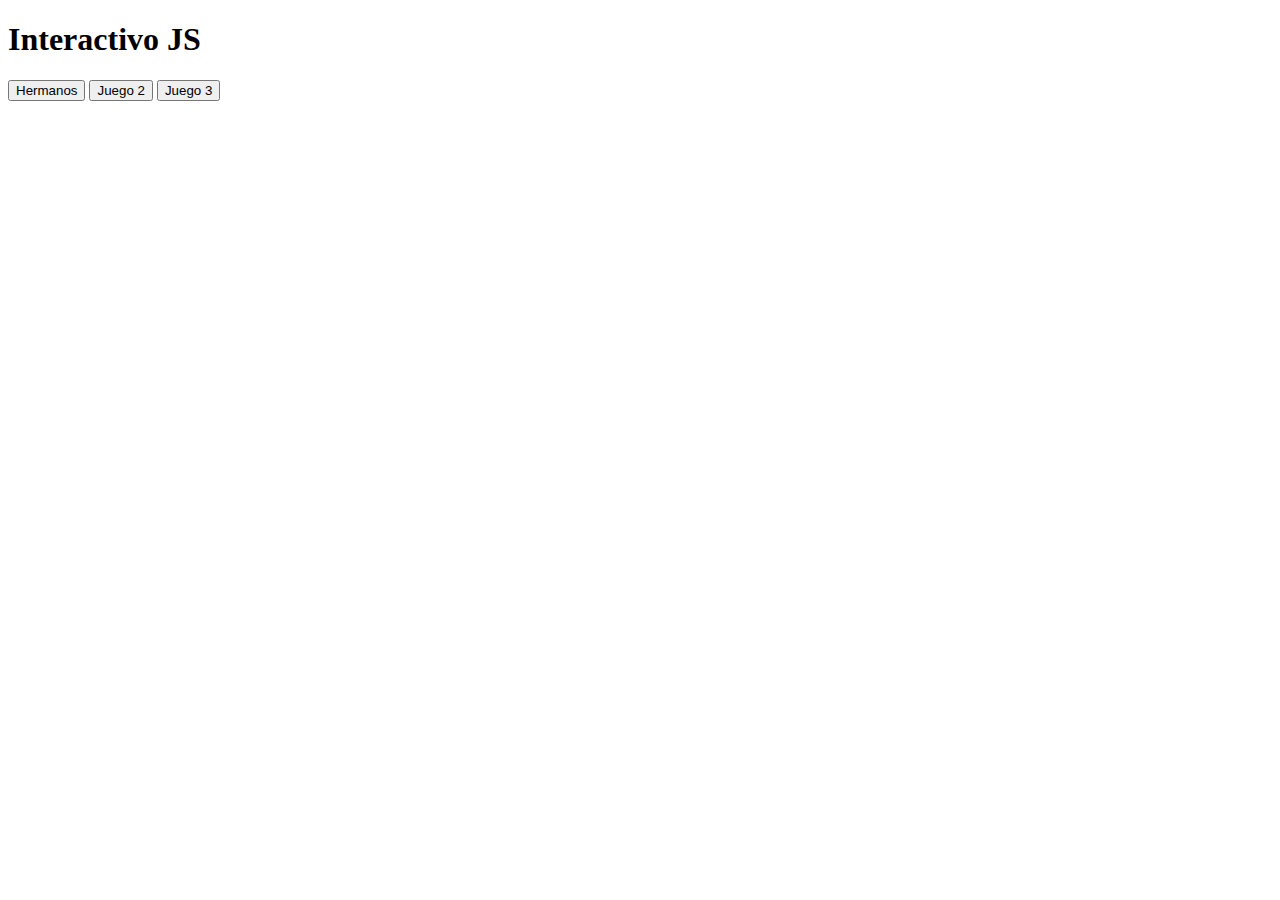
==== interactivo.html @ c9922b66 "interactivo js" ====
<!DOCTYPE html>
<html lang="en">
  <head>
    <meta charset="UTF-8" />
    <meta name="viewport" content="width=device-width, initial-scale=1.0" />
    <title>Document</title>
  </head>
  <body>
    <main>
      <h1>Interactivo JS</h1>
      <button>Hermanos</button>
      <button>Juego 2</button>
      <button>Juego 3</button>
    </main>
    <script src="./app.js"></script>
  </body>
</html>
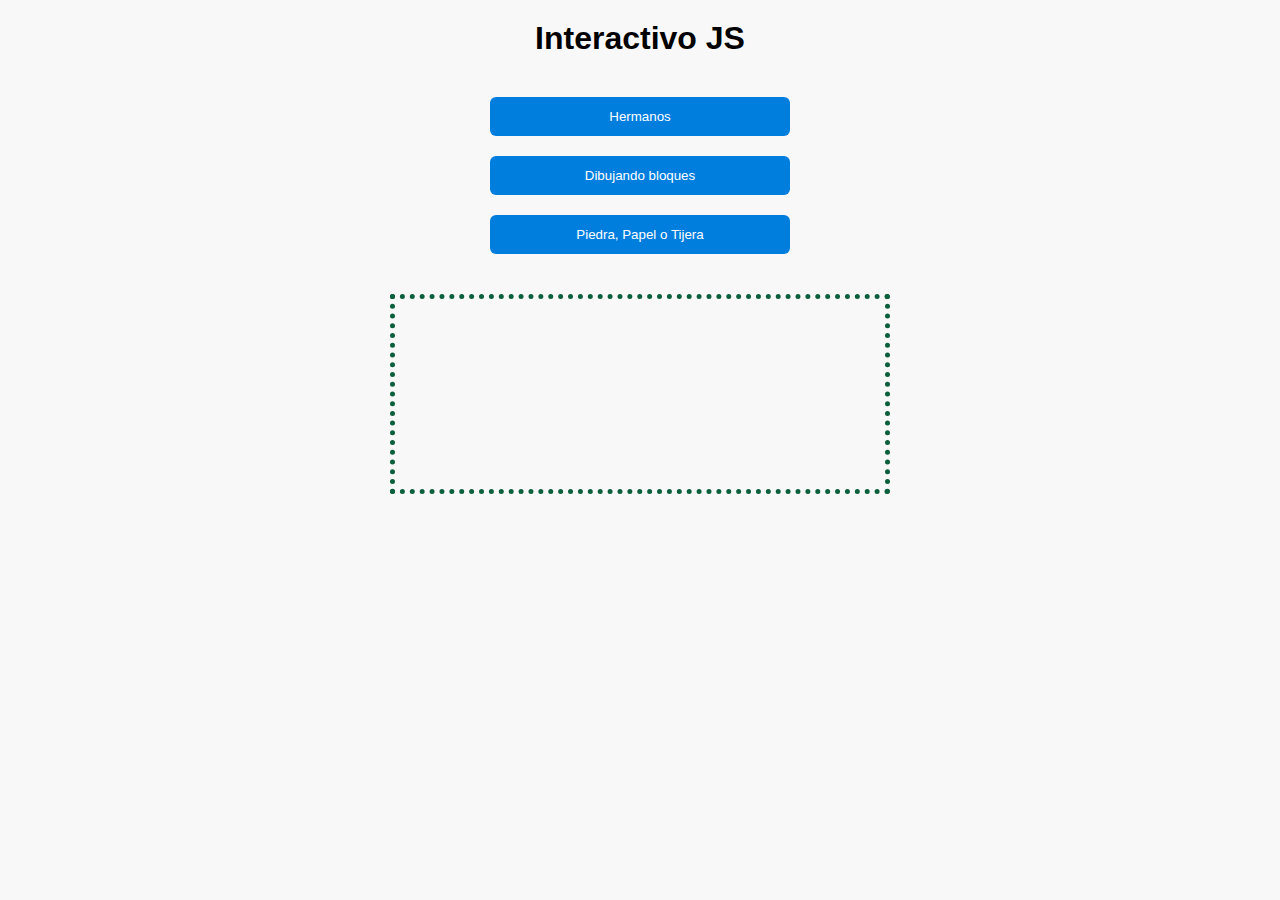
==== commit 4f955377: "manipulando el DOM" ====
--- a/interactivo.html
+++ b/interactivo.html
@@ -4,13 +4,19 @@
     <meta charset="UTF-8" />
     <meta name="viewport" content="width=device-width, initial-scale=1.0" />
     <title>Document</title>
+    <link rel="stylesheet" href="./styles.css" />
   </head>
   <body>
     <main>
-      <h1>Interactivo JS</h1>
-      <button>Hermanos</button>
-      <button>Juego 2</button>
-      <button>Juego 3</button>
+      <section class="title-container">
+        <h1>Interactivo JS</h1>
+      </section>
+      <section class="btn-area">
+        <button onclick="guardarNombresDeHermanos()">Hermanos</button>
+        <button>Dibujando bloques</button>
+        <button>Piedra, Papel o Tijera</button>
+      </section>
+      <section id="game-area"></section>
     </main>
     <script src="./app.js"></script>
   </body>
--- a/styles.css
+++ b/styles.css
@@ -0,0 +1,47 @@
+* {
+  margin: 0;
+  padding: 0;
+  box-sizing: border-box;
+}
+
+body {
+  font-family: Verdana, sans-serif;
+  background-color: #f8f8f8;
+}
+
+.title-container {
+  text-align: center;
+  margin: 20px;
+}
+
+.btn-area {
+  display: flex;
+  flex-direction: column;
+  align-items: center;
+  gap: 20px;
+  max-width: 300px;
+  margin: auto;
+  margin-top: 40px;
+}
+
+button {
+  width: 100%;
+  padding: 12px;
+  font-family: Verdana, sans-serif;
+  background-color: rgb(0, 126, 222);
+  color: #fff;
+  border: none;
+  border-radius: 6px;
+  cursor: pointer;
+}
+
+button:last-child {
+  margin-bottom: 40px;
+}
+
+#game-area {
+  min-height: 200px;
+  border: dotted 5px rgb(10, 95, 60);
+  max-width: 500px;
+  margin: auto;
+}
